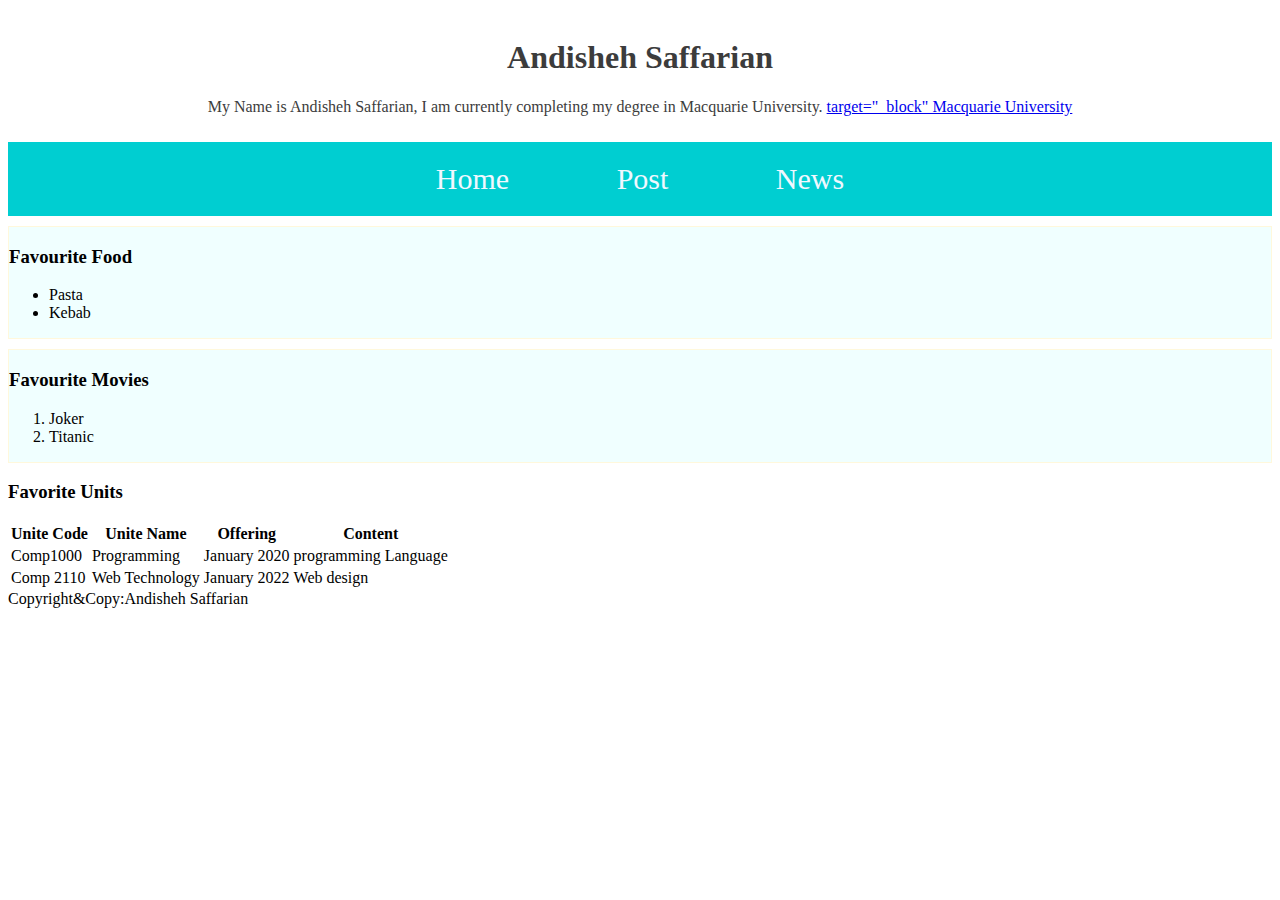
==== index.html @ 21684bdb "Update html and css files" ====
<!DOCTYPE html>
<html>
    <head>
        <meta charset="utf-8">
        <title> Home Page </title>
        <link rel="stylesheet" type ="text/css" href="style.css">
        
    </head>
    <body>
        <header>
            <h1> Andisheh Saffarian </h1>
            <p> My Name is Andisheh Saffarian, I am currently 
                completing my degree in Macquarie University.
                <a href="https://www.mq.edu.au"> target="_block"  Macquarie University</a> 
            </p>
        </header>

    </body>
    <nav>
        <a href="Home.html"> Home </a>
        <a href="Post.html"> Post </a>
        <a href="News.html"> News </a>
    </nav>
    <section class="favourite">
        <h3> Favourite Food</h3>
        <ul>
        <li> Pasta </li>
        <li> Kebab </li>
    </ul>
    </section>
    <section class="favourite">
        <h3> Favourite Movies</h3>
        <ol>
        <li> Joker </li>
        <li> Titanic </li>
    </ol>
    </section>
    <section>
        <h3> Favorite Units </h3>
        <table>
            <tr> 
                <th> Unite Code</th>
                <th> Unite Name </th>
                <th> Offering </th>
                <th> Content </th>
            </tr>
            <td> Comp1000</td>
            <td> Programming</td>
            <td> January 2020</td>
            <td>  programming Language</td>
            <tr>
                <td> Comp 2110 </td>
                <td>  Web Technology</td>
                <td>  January 2022</td>
                <td> Web design </td>
            </tr>
        </table>
    </section>
    <footer>
        Copyright&Copy:Andisheh Saffarian
    </footer>
    
</html>
---- style.css ----
header {
    text-align: center;
    font-size: 20 px;
    color:#3c3c3c;
    padding: 10px;
}
nav{
    background-color:darkturquoise;
    text-align:center;
    font-size:30px;
    padding: 20px;
}
nav a{
    color:aliceblue;
    text-decoration:none;
    padding: 15px 50px;
}
nav a:hover{
    background-color:black
}
.favourite{
    border: 1px solid cornsilk;
    background-color:azure;
    padding: 20 px;
    margin: 10px 0;
}
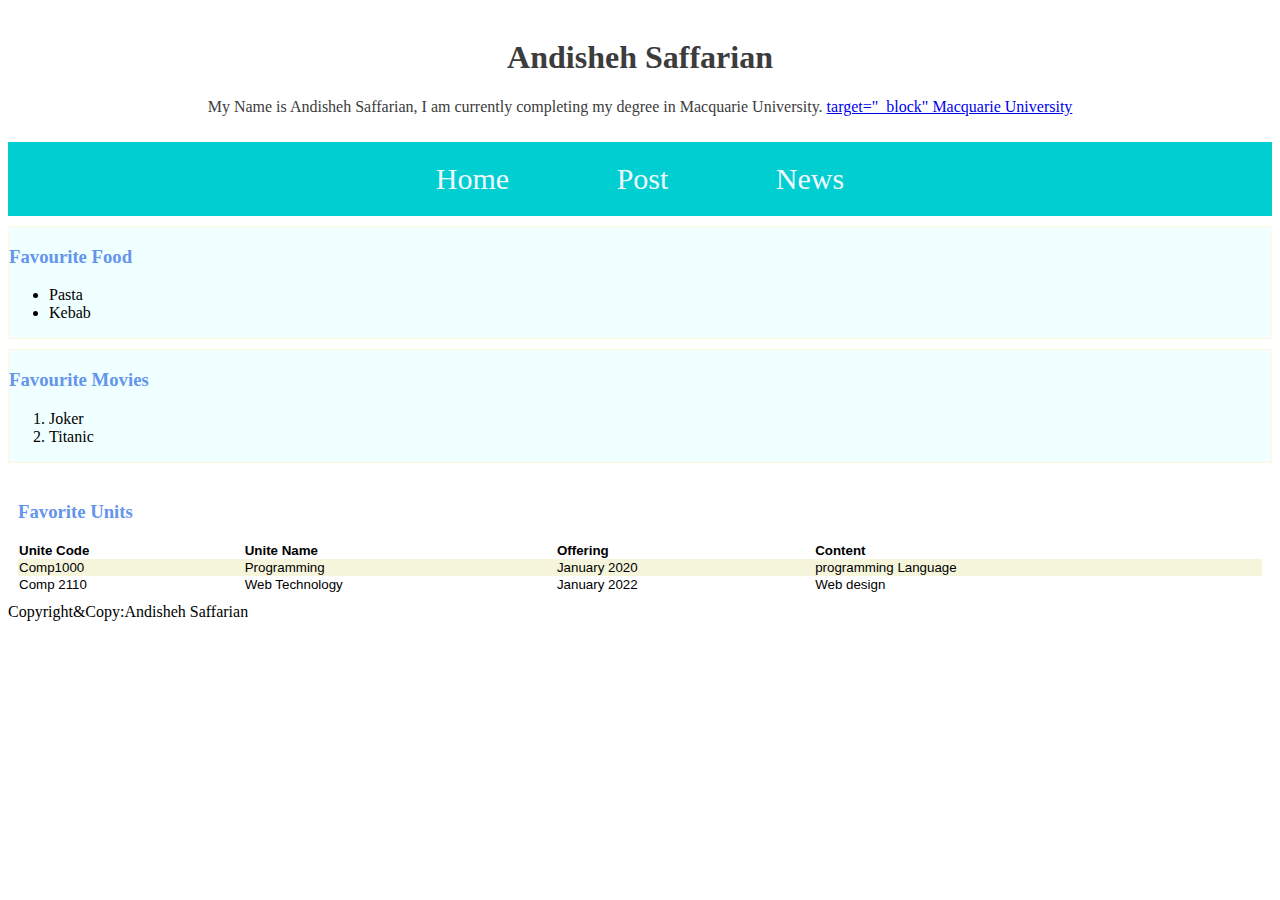
==== commit 87b6bc89: "update html and css files." ====
--- a/index.html
+++ b/index.html
@@ -35,7 +35,7 @@
         <li> Titanic </li>
     </ol>
     </section>
-    <section>
+    <section id="favourite_units">
         <h3> Favorite Units </h3>
         <table>
             <tr> 
--- a/style.css
+++ b/style.css
@@ -23,4 +23,27 @@
     background-color:azure;
     padding: 20 px;
     margin: 10px 0;
-}+}
+#favourite_units{
+    color:black;
+    margin:10 px 0;
+    padding:10px;
+}
+h3{
+    color:cornflowerblue;
+}
+table{
+    font-family:Arial, Helvetica, sans-serif;
+    width:100%;
+    font-size:10pt;
+    text-align:left;
+    border-collapse:collapse;
+
+}
+td, th {
+border: 1px solid #3c3c3c
+padding 10px;
+}
+tr:nth-child(even) {
+    background-color: beige;
+}
